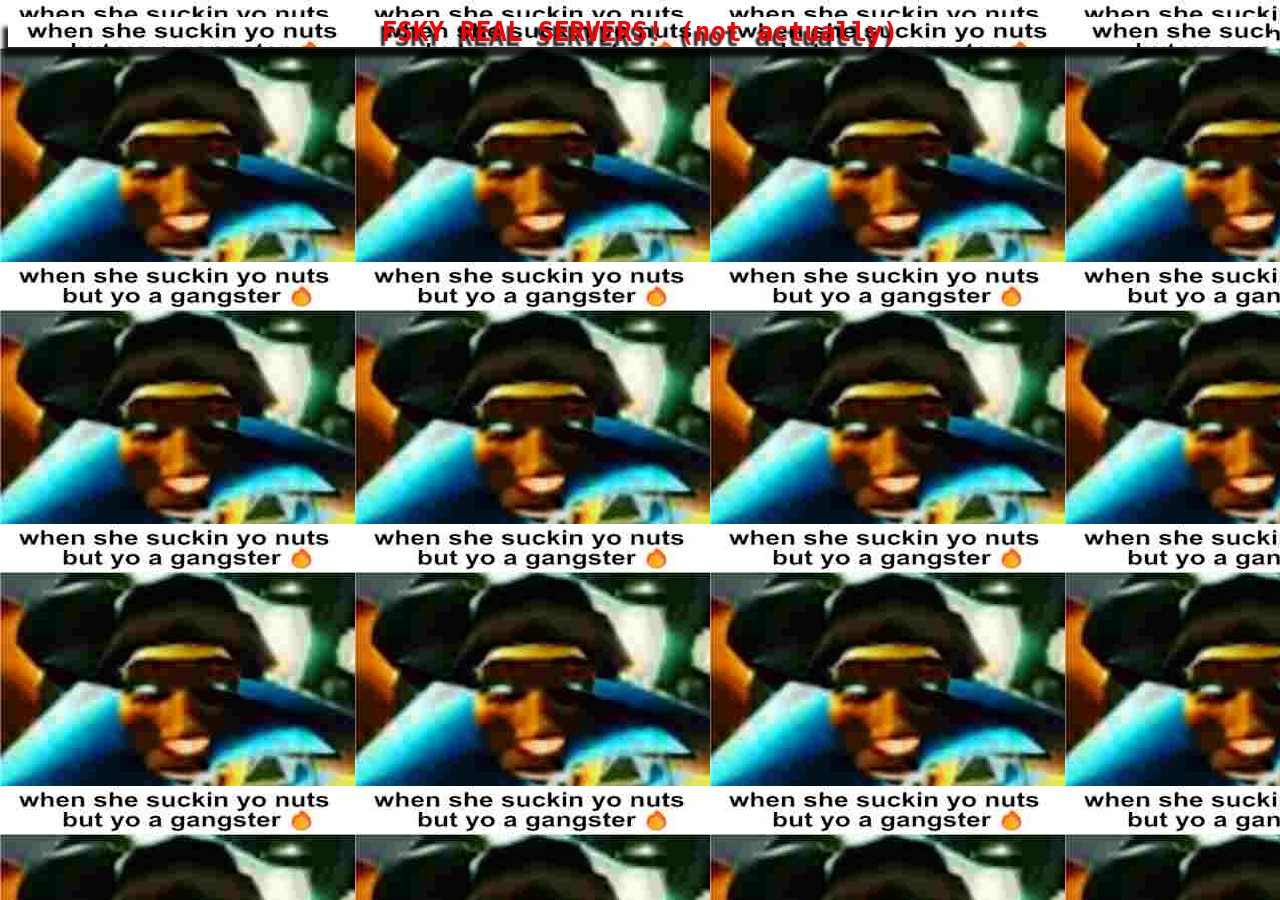
==== docs/index.html @ 5fddc709 "move to docs/" ====
<!DOCTYPE html>
<html lang="en">
<head>
    <meta charset="UTF-8">
    <title>FSKY Home</title>
    <style>
        * {
            --shadow-color: rgba(0, 0, 0, 0.85);
        }
        .sussy {
            background-image: url('nuts.jpg');
            animation: sussin 5000ms;
            animation-timing-function: linear;
            animation-iteration-count: infinite;
        }  
        @keyframes sussin {
            from {
                background-position: 0px 0px;
            }
            to {
                background-position: 355px 262px; /* need better way to get image size */
            }
        }
        .header {
            color: rgb(255, 0, 0);
            font-family: monospace;
            box-shadow: -5px 10px 4px var(--shadow-color);
            text-shadow: -3px 5px 2px var(--shadow-color);
        }
    </style>
</head>
<body class="sussy">
    <center>
        <h1 class="sussy header" style="color: rgb(255, 0, 0); font-family: monospace;">FSKY REAL SERVERS! (not actually)</h1>
    </center>
</body>
</html>
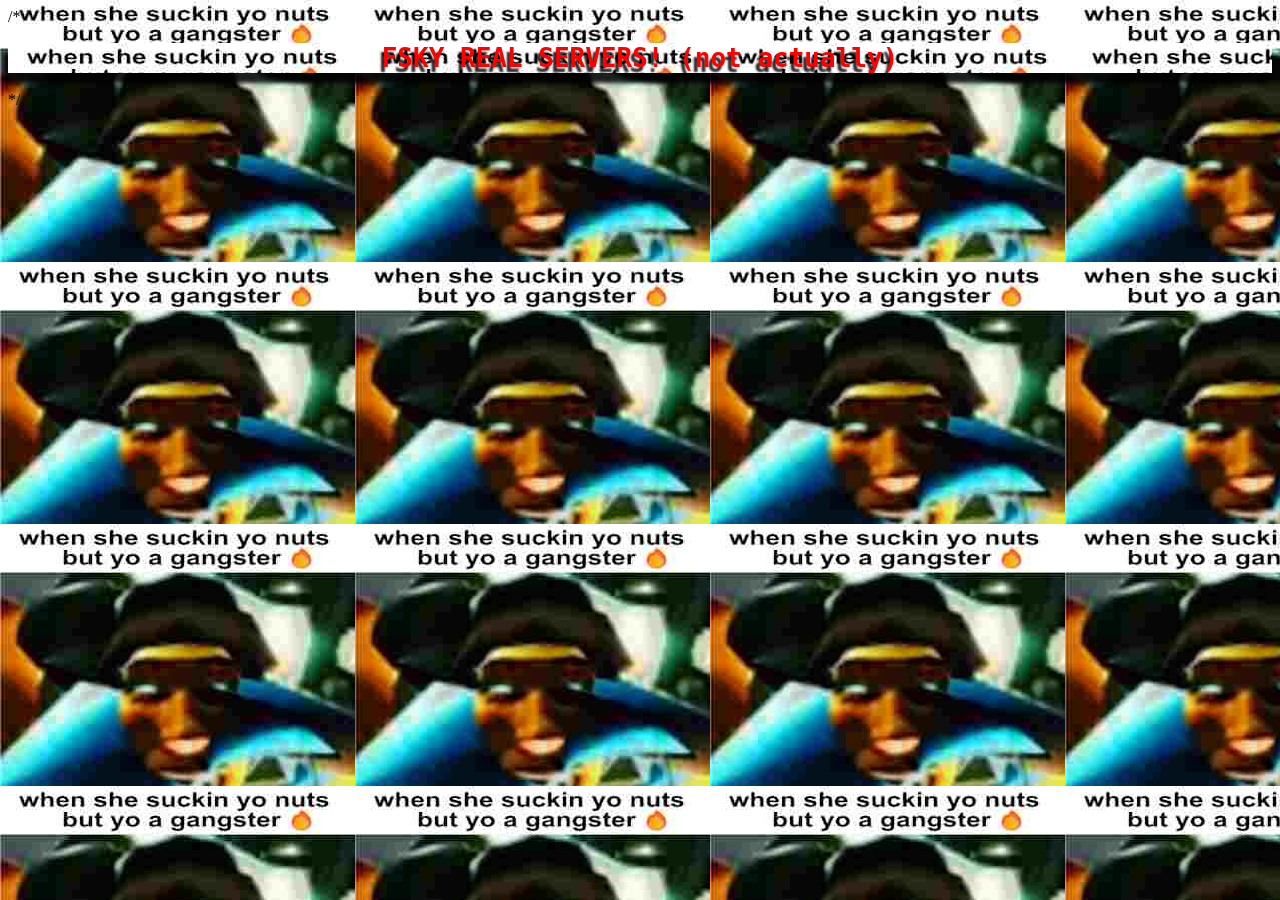
==== commit de09503a: "remove header" ====
--- a/docs/index.html
+++ b/docs/index.html
@@ -30,8 +30,8 @@
     </style>
 </head>
 <body class="sussy">
-    <center>
+    /*<center>
         <h1 class="sussy header" style="color: rgb(255, 0, 0); font-family: monospace;">FSKY REAL SERVERS! (not actually)</h1>
-    </center>
+    </center>*/
 </body>
 </html>
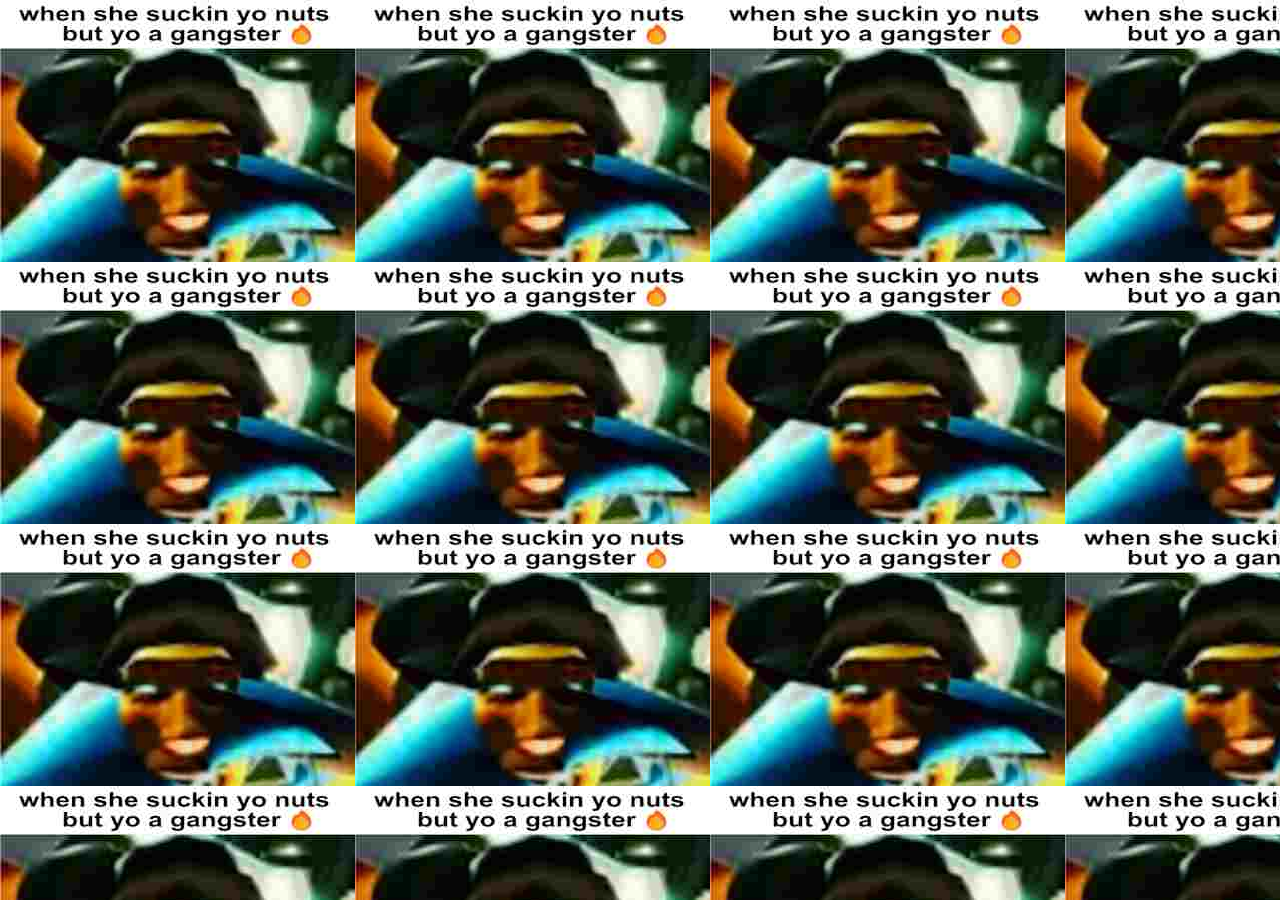
==== commit d54c0a0b: "fix comment" ====
--- a/docs/index.html
+++ b/docs/index.html
@@ -30,8 +30,8 @@
     </style>
 </head>
 <body class="sussy">
-    /*<center>
+    <!--<center>
         <h1 class="sussy header" style="color: rgb(255, 0, 0); font-family: monospace;">FSKY REAL SERVERS! (not actually)</h1>
-    </center>*/
+    </center>--!>
 </body>
 </html>
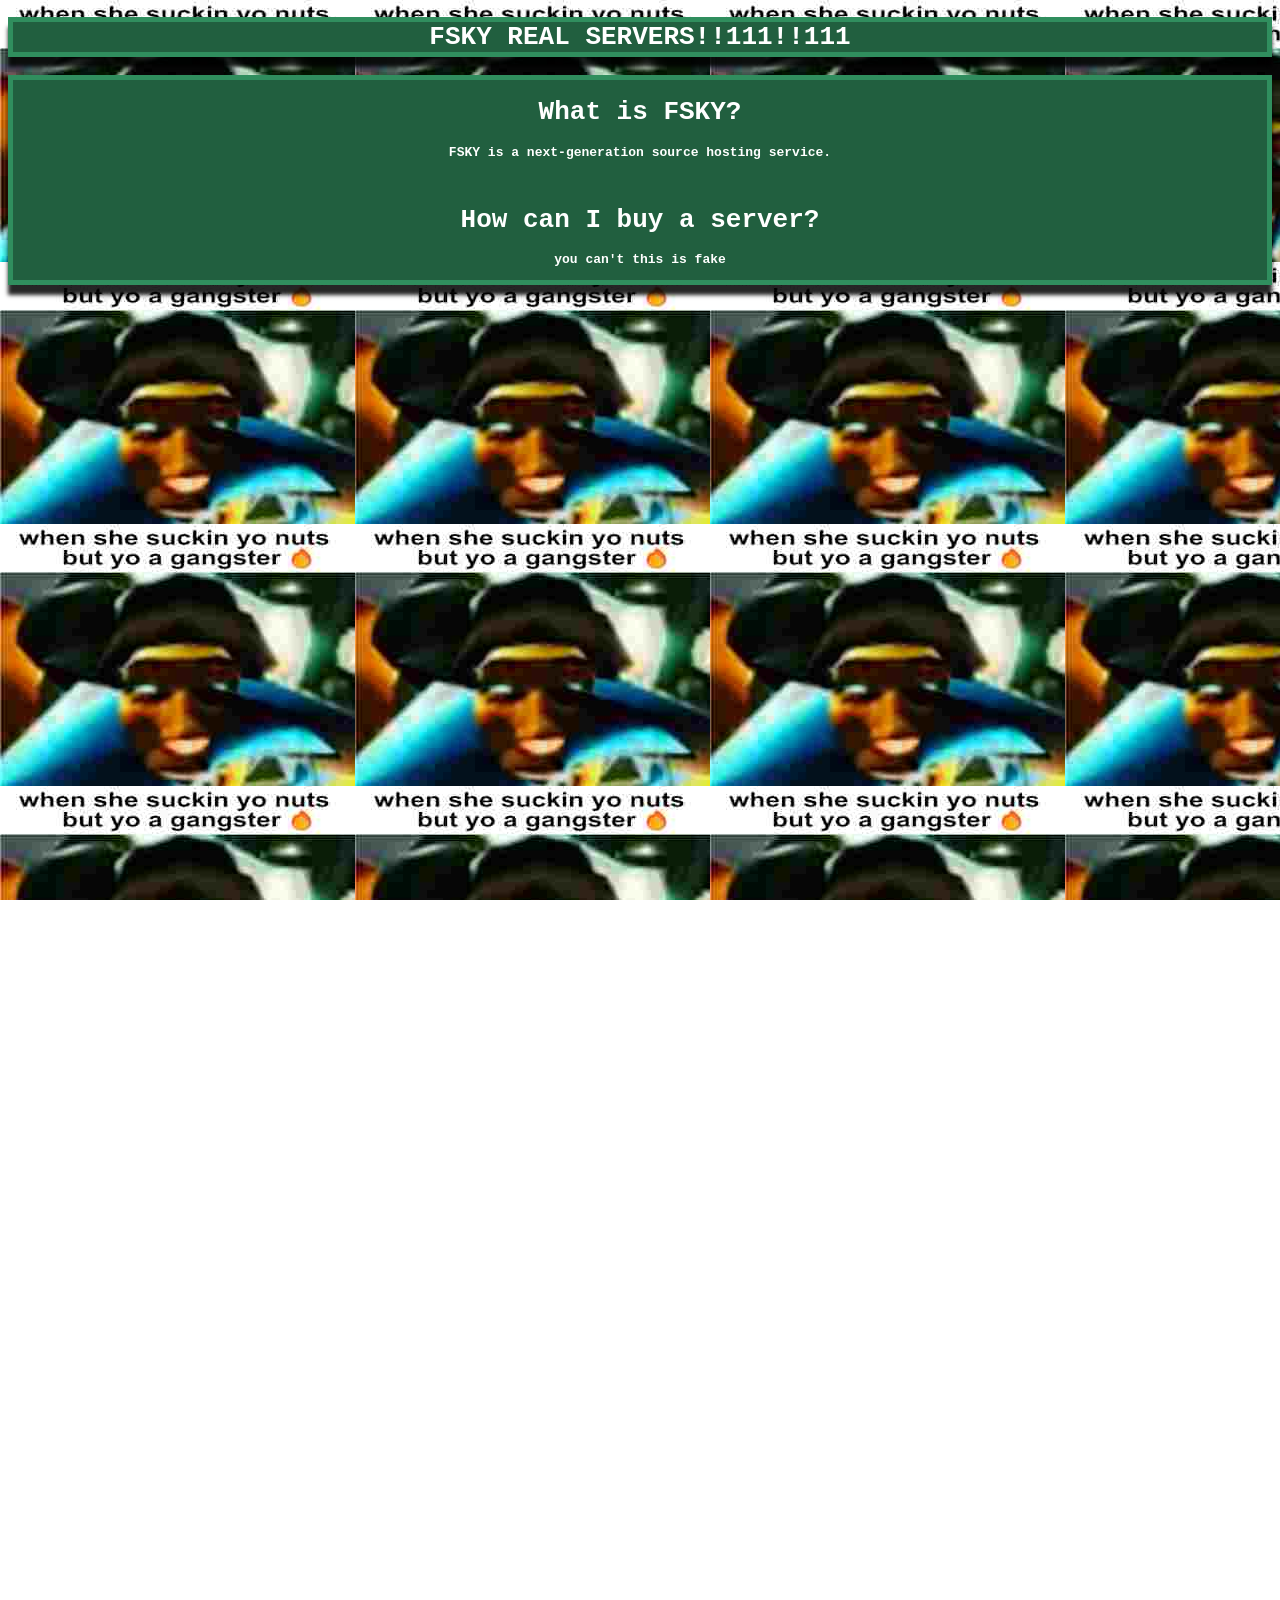
==== commit cc5806c5: "cool update" ====
--- a/docs/index.html
+++ b/docs/index.html
@@ -2,36 +2,29 @@
 <html lang="en">
 <head>
     <meta charset="UTF-8">
+
+    <!-- embed --!>
+    <meta name="title" content="FSKY real website">
+    <meta name="description" content="when she suckin yo nuts but yo a gangster 🔥">
+    <meta name="url" content="https://thatonepuggo.github.io/fsky">
+    <meta name="image" content="https://thatonepuggo.github.io/fsky/nuts.jpg">
+    <meta name="theme-color" content="#308e5e" data-react-helmet="true">
+    <meta name="viewport" content="width=device-width, initial-scale=1">
+
+    <link rel="stylesheet" href="style.css">
+
     <title>FSKY Home</title>
-    <style>
-        * {
-            --shadow-color: rgba(0, 0, 0, 0.85);
-        }
-        .sussy {
-            background-image: url('nuts.jpg');
-            animation: sussin 5000ms;
-            animation-timing-function: linear;
-            animation-iteration-count: infinite;
-        }  
-        @keyframes sussin {
-            from {
-                background-position: 0px 0px;
-            }
-            to {
-                background-position: 355px 262px; /* need better way to get image size */
-            }
-        }
-        .header {
-            color: rgb(255, 0, 0);
-            font-family: monospace;
-            box-shadow: -5px 10px 4px var(--shadow-color);
-            text-shadow: -3px 5px 2px var(--shadow-color);
-        }
-    </style>
 </head>
 <body class="sussy">
-    <!--<center>
-        <h1 class="sussy header" style="color: rgb(255, 0, 0); font-family: monospace;">FSKY REAL SERVERS! (not actually)</h1>
-    </center>--!>
+    <center>
+        <h1 class="sussy bordered">FSKY REAL SERVERS!!111!!111</h1>
+        <div class="sussy bordered">
+            <h1>What is FSKY?</h1>
+            <p><b>FSKY is a next-generation source hosting service.</b></p><br>
+            <h1>How can I buy a server?</h1>
+            <p><b>you can't this is fake</b></p>
+        </div>
+    </center>
+    <p style="line-height: 100;"><br></p>
 </body>
 </html>
--- a/docs/style.css
+++ b/docs/style.css
@@ -0,0 +1,44 @@
+/* vars */
+* {
+    --shadow-color: rgba(0, 0, 0, 0.85);
+    --main-color: #308e5e;
+    --main-color-darker: #215f3f;
+}
+
+body::-webkit-scrollbar {
+    display: none;
+}
+
+body {
+    -ms-overflow-style: none;
+    scrollbar-width: none;
+}
+
+/* classes */
+.sussy {
+    background-image: url('nuts.jpg');
+    animation: sussin 5000ms;
+    animation-timing-function: linear;
+    animation-iteration-count: infinite;
+    background-attachment: fixed;
+}  
+
+.bordered {
+    color: white;
+    background: var(--main-color-darker);
+    font-family: monospace;
+
+    box-shadow: 0px 10px 4px var(--shadow-color);
+
+    border: 5px solid var(--main-color);
+}
+
+/* animations */
+@keyframes sussin {
+    from {
+        background-position: 0px 0px;
+    }
+    to {
+        background-position: 355px 262px; /* need better way to get image size */
+    }
+}
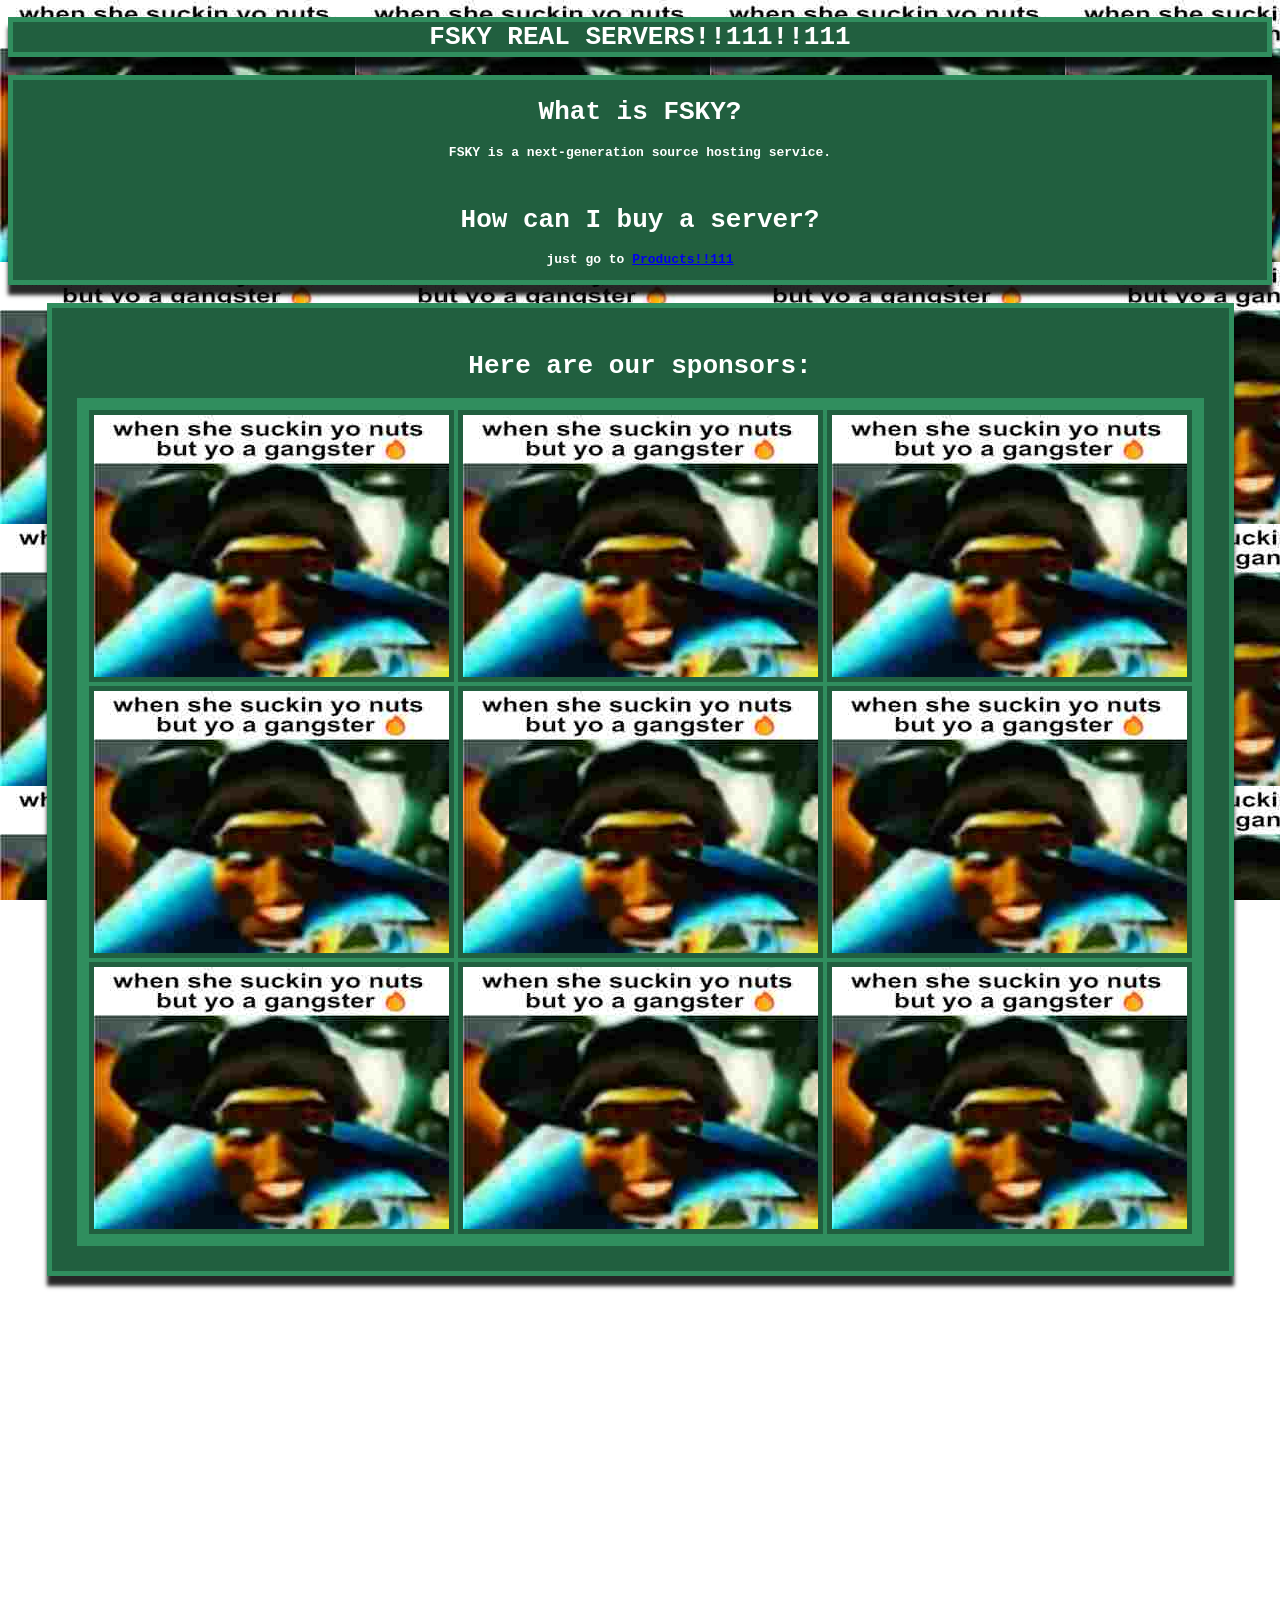
==== commit de0fbbeb: "cooler update" ====
--- a/docs/index.html
+++ b/docs/index.html
@@ -17,12 +17,27 @@
 </head>
 <body class="sussy">
     <center>
-        <h1 class="sussy bordered">FSKY REAL SERVERS!!111!!111</h1>
-        <div class="sussy bordered">
+        <h1 class="bordered">FSKY REAL SERVERS!!111!!111</h1>
+        <div class="bordered">
             <h1>What is FSKY?</h1>
             <p><b>FSKY is a next-generation source hosting service.</b></p><br>
             <h1>How can I buy a server?</h1>
-            <p><b>you can't this is fake</b></p>
+            <p><b>just go to <a href="https://www.fsky.site/">Products!!111</a></b></p>
+        </div>
+        <br>
+        <div class="bordered" style="padding: 25px; display: inline-block;">
+            <h1>Here are our sponsors:</h1>
+            <div class="grid-container">
+                <img class="grid-item" src="nuts.jpg"></img>
+                <img class="grid-item" src="nuts.jpg"></img>
+                <img class="grid-item" src="nuts.jpg"></img>
+                <img class="grid-item" src="nuts.jpg"></img>
+                <img class="grid-item" src="nuts.jpg"></img>
+                <img class="grid-item" src="nuts.jpg"></img>
+                <img class="grid-item" src="nuts.jpg"></img>
+                <img class="grid-item" src="nuts.jpg"></img>
+                <img class="grid-item" src="nuts.jpg"></img>
+            </div>
         </div>
     </center>
     <p style="line-height: 100;"><br></p>
--- a/docs/style.css
+++ b/docs/style.css
@@ -33,6 +33,21 @@
     border: 5px solid var(--main-color);
 }
 
+.grid-container {
+  display: grid;
+  grid-template-columns: auto auto auto;
+  background-color: var(--main-color);
+  padding: 10px;
+}
+
+.grid-item {
+  background-color: var(--main-color-darker);
+  border: 2px solid var(--main-color);
+  padding: 5px;
+  font-size: 30px;
+  text-align: center;
+}
+
 /* animations */
 @keyframes sussin {
     from {
